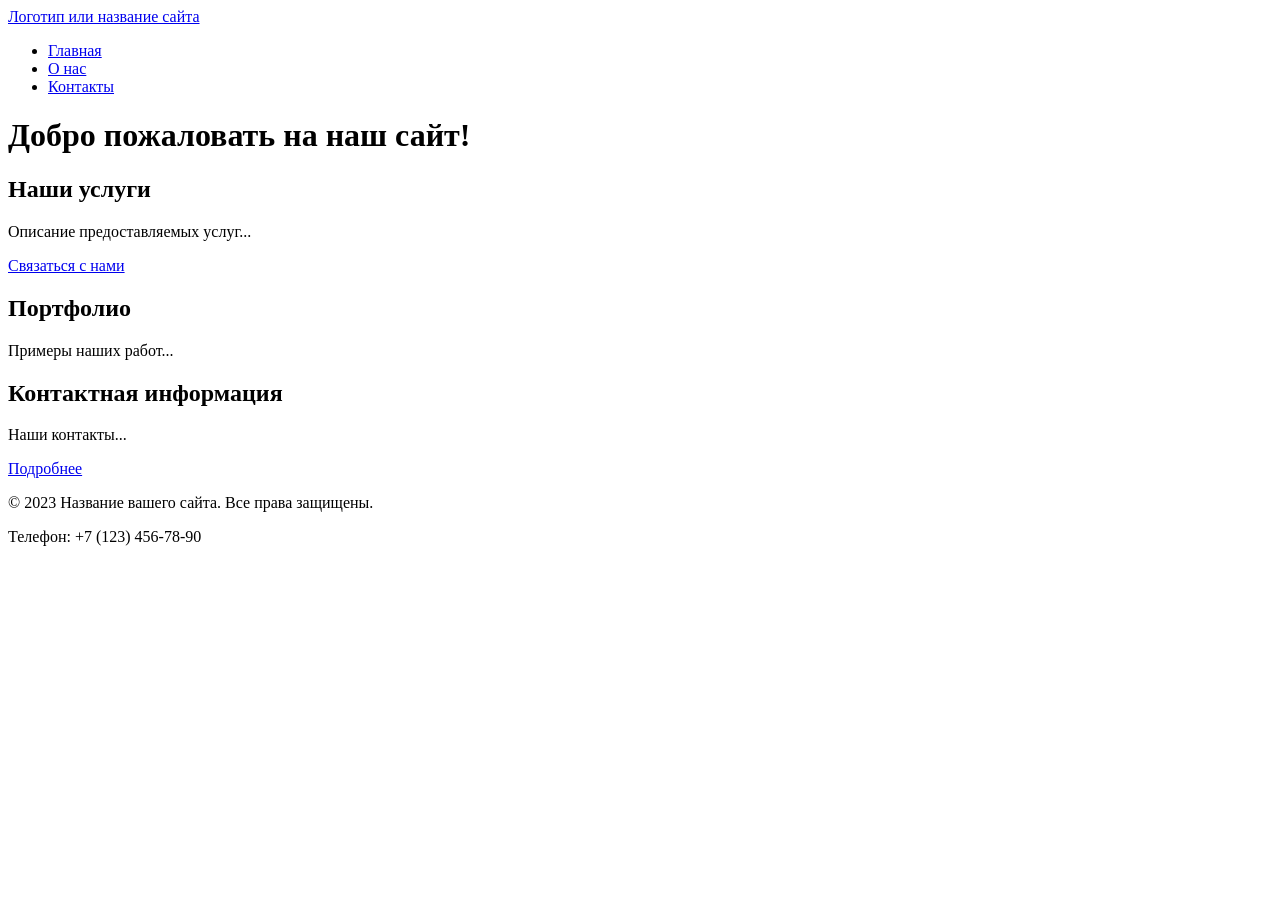
==== index.html @ ac94b68e "first commit" ====
<!DOCTYPE html>
<html lang="ru">
<head>
 <meta charset="UTF-8">
 <meta name="viewport" content="width=device-width, initial-scale=1.0">
 <title>Главная - Название вашего сайта</title>
 <meta name="description" content="Краткое описание главной страницы вашего сайта">
 <link rel="icon" href="assets/favicon.ico" type="image/x-icon">
</head>
<body>
 <!-- Шапка сайта -->
 <header>
 <a href="/">Логотип или название сайта</a>
 <!-- Главное меню навигации -->
 <nav>
 <ul>
 <li><a href="index.html">Главная</a></li>
 <li><a href="about.html">О нас</a></li>
 <li><a href="contacts.html">Контакты</a></li>
 </ul>
 </nav>
 </header>
 <!-- Уникальное основное содержимое страницы -->
 <main>
 <h1>Добро пожаловать на наш сайт!</h1>
 <!-- Секция 1 с якорем -->
 <section id="services">
 <h2>Наши услуги</h2>
 <p>Описание предоставляемых услуг...</p>
 <a href="#contacts">Связаться с нами</a> <!-- Якорная ссылка внутри страницы -->
 </section>
 <!-- Секция 2 с якорем -->
 <section id="portfolio">
 <h2>Портфолио</h2>
 <p>Примеры наших работ...</p>
 </section>
 <!-- Секция 3 с якорем -->
 <section id="contacts">
 <h2>Контактная информация</h2>
 <p>Наши контакты...</p>
 <a href="contacts.html">Подробнее</a> <!-- Ссылка на отдельную страницу -->
 </section>
 </main>
 <!-- Подвал сайта -->
 <footer>
 <p>&copy; 2023 Название вашего сайта. Все права защищены.</p>
 <p>Телефон: +7 (123) 456-78-90</p>
 </footer>
</body>
</html>
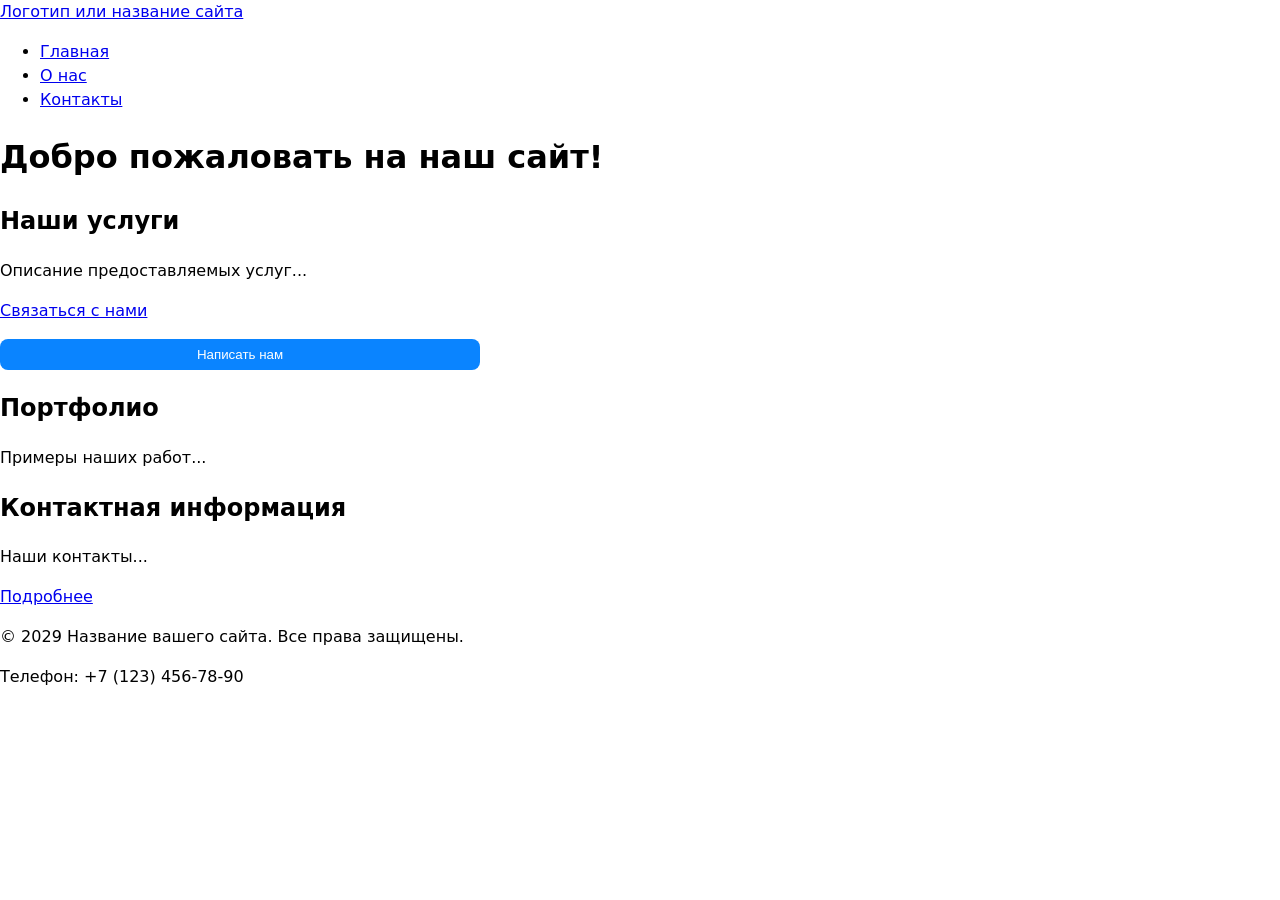
==== commit fb854fff: "PR dev" ====
--- a/index.html
+++ b/index.html
@@ -3,6 +3,8 @@
 <head>
  <meta charset="UTF-8">
  <meta name="viewport" content="width=device-width, initial-scale=1.0">
+ <script src="main.js" defer></script>
+ <link rel="stylesheet" href="styles.css">
  <title>Главная - Название вашего сайта</title>
  <meta name="description" content="Краткое описание главной страницы вашего сайта">
  <link rel="icon" href="assets/favicon.ico" type="image/x-icon">
@@ -28,6 +30,40 @@
  <h2>Наши услуги</h2>
  <p>Описание предоставляемых услуг...</p>
  <a href="#contacts">Связаться с нами</a> <!-- Якорная ссылка внутри страницы -->
+<!-- Кнопка открытия модалки -->
+ <p><button id="openDialog" type="button">Написать нам</button>
+<!-- Модалка с формой -->
+<dialog id="contactDialog" aria-labelledby="dialogTitle">
+ <h2 id="dialogTitle">Обратная связь</h2>
+ <form id="contactForm" method="dialog" novalidate>
+ <label for="name">Имя</label>
+ <input id="name" name="name" type="text" required minlength="2"
+autocomplete="given-name">
+ <label for="email">E-mail</label>
+ <input id="email" name="email" type="email" required
+autocomplete="email">
+ <label for="phone">Телефон</label>
+ <input id="phone" name="phone" type="tel" inputmode="tel"
+autocomplete="tel"
+ aria-describedby="phoneHelp" placeholder="+7 (___) ___-__-__"
+ required pattern="^\+7 \(\d{3}\) \d{3}-\d{2}-\d{2}$">
+ <small id="phoneHelp">Формат: +7 (900) 000-00-00</small>
+ <label for="date">Дата</label>
+ <input id="date" name="date" type="date">
+ <label for="topic">Тема</label>
+ <select id="topic" name="topic" required>
+ <option value="">Выберите тему</option>
+ <option>Вопрос</option>
+ <option>Заказ</option>
+ </select>
+ <label for="message">Сообщение</label>
+ <textarea id="message" name="message" rows="4" required></textarea>
+ <div class="form-actions">
+ <button type="button" id="closeDialog">Закрыть</button>
+ <button type="submit">Отправить</button>
+ </div>
+ </form>
+</dialog>
  </section>
  <!-- Секция 2 с якорем -->
  <section id="portfolio">
@@ -43,7 +79,7 @@
  </main>
  <!-- Подвал сайта -->
  <footer>
- <p>&copy; 2023 Название вашего сайта. Все права защищены.</p>
+ <p>&copy; 2029 Название вашего сайта. Все права защищены.</p>
  <p>Телефон: +7 (123) 456-78-90</p>
  </footer>
 </body>
--- a/styles.css
+++ b/styles.css
@@ -0,0 +1,34 @@
+/* БАЗА: читаемость и предсказуемость размеров */
+* { box-sizing: border-box; }
+html, body { margin: 0; padding: 0; }
+body { font-family: system-ui, -apple-system, "Segoe UI", Roboto, Arial,
+sans-serif; line-height: 1.5; }
+/* Формы: размеры, отступы, визуальный порядок */
+label { display: block; margin: 0.5rem 0 0.25rem; }
+input, select, textarea, button {
+ width: 100%;
+ max-width: 480px;
+ padding: .5rem .75rem;
+ border: 1px solid #c8c8c8;
+ border-radius: 8px;
+ background: #fff;
+}
+/* Кнопка по умолчанию */
+button, [type="submit"] {
+ background: #0a84ff;
+ color: #fff;
+ border: none;
+ cursor: pointer;
+}
+/* Состояния: клавиатура/мышь/ошибки */
+:where(input, select, textarea, button):focus-visible {
+ outline: 2px solid #0a84ff; outline-offset: 2px;
+}
+button:hover { filter: brightness(0.95); }
+:disabled, [aria-disabled="true"] { opacity: .6; cursor: not-allowed; }
+/* Подсветка ошибочных полей (установите aria-invalid="true") */
+[aria-invalid="true"] { border-color: #b00020; }
+
+dialog { padding: 1.25rem; border: none; border-radius: 12px; }
+dialog::backdrop { background: rgba(0,0,0,.5); }
+.form-actions { display:flex; gap:.5rem; margin-top:1rem; }
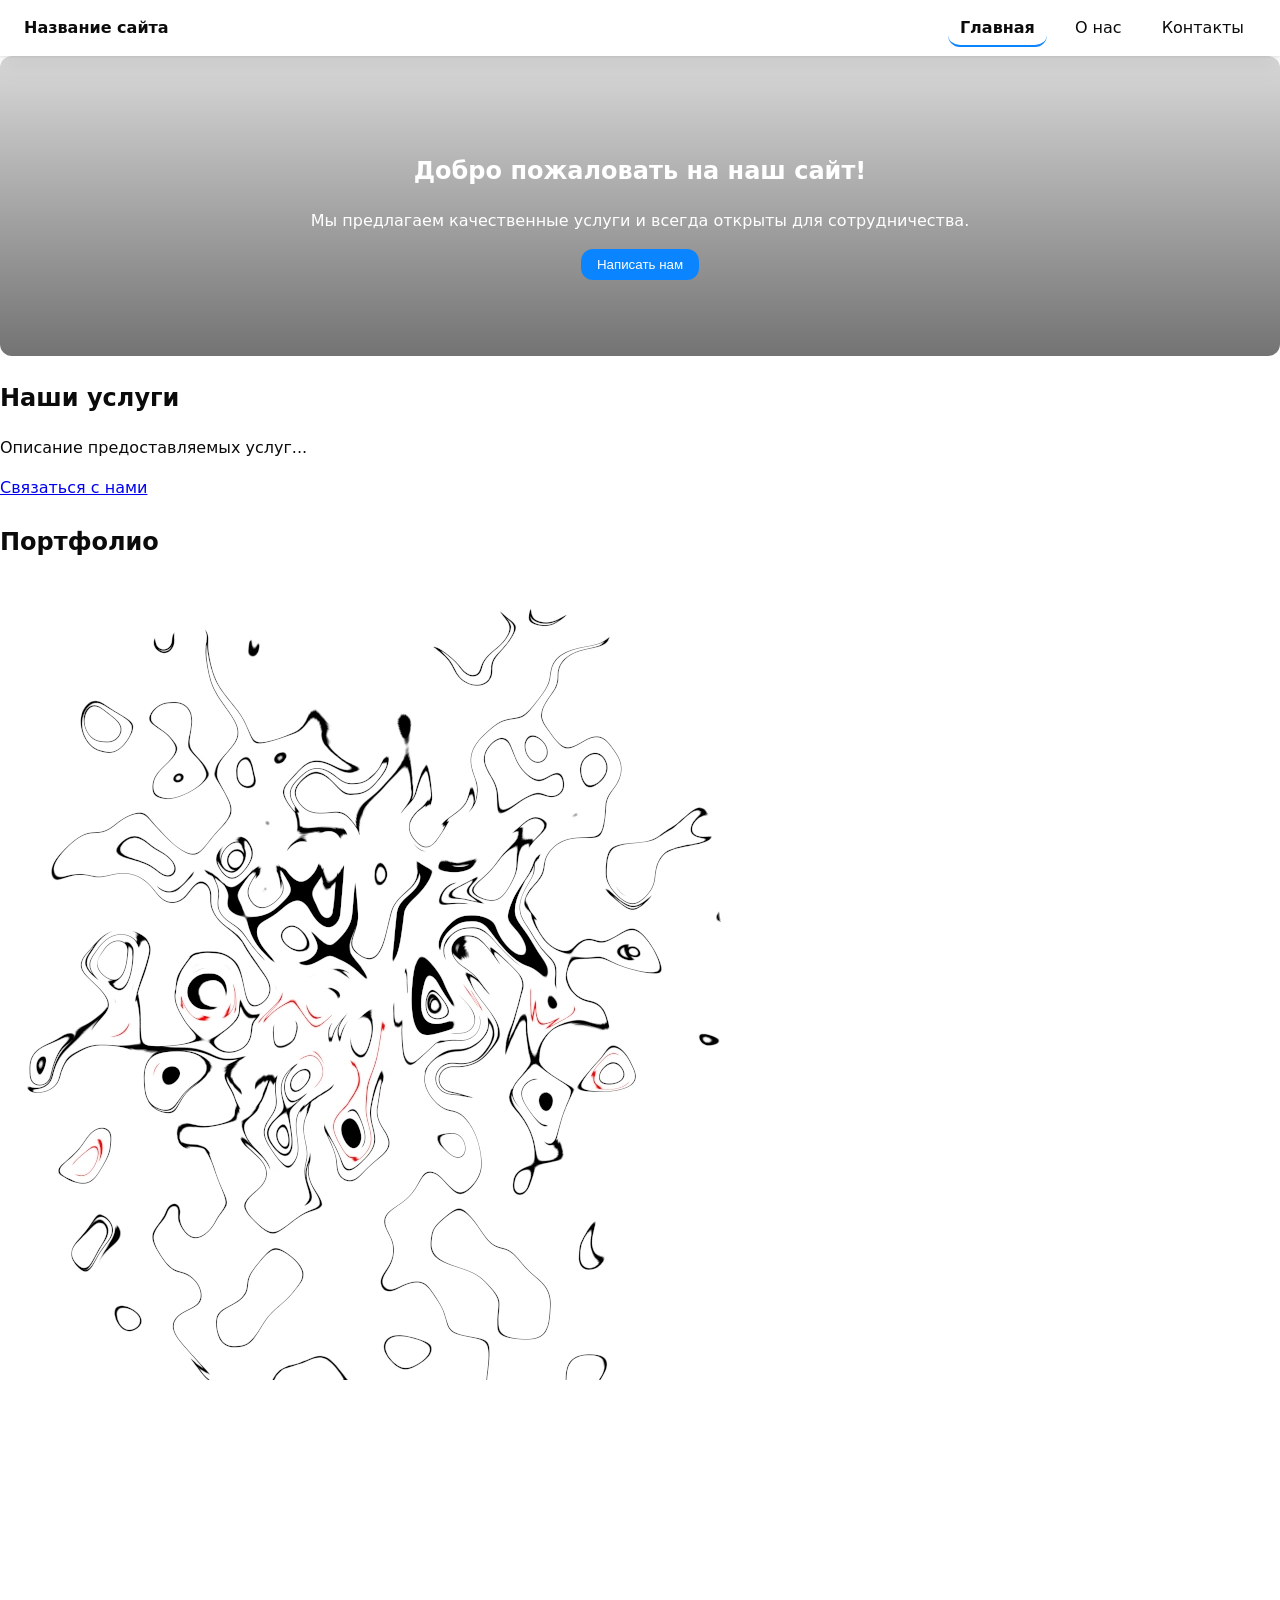
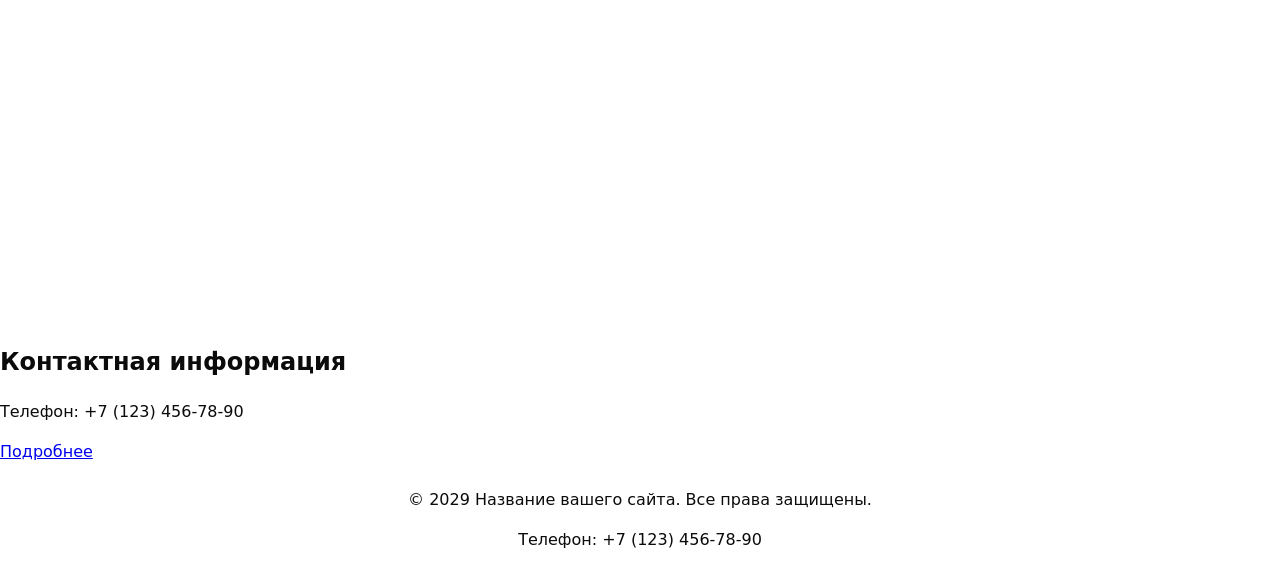
==== commit 6f308596: "Выполнение 4 практики" ====
--- a/index.html
+++ b/index.html
@@ -1,86 +1,112 @@
 <!DOCTYPE html>
 <html lang="ru">
+
 <head>
- <meta charset="UTF-8">
- <meta name="viewport" content="width=device-width, initial-scale=1.0">
- <script src="main.js" defer></script>
- <link rel="stylesheet" href="styles.css">
- <title>Главная - Название вашего сайта</title>
- <meta name="description" content="Краткое описание главной страницы вашего сайта">
- <link rel="icon" href="assets/favicon.ico" type="image/x-icon">
+    <meta charset="UTF-8">
+    <meta name="viewport" content="width=device-width, initial-scale=1.0">
+    <title>Главная – Название вашего сайта</title>
+    <meta name="description"
+        content="Добро пожаловать на сайт нашей компании. Узнайте больше о нас, наших услугах и свяжитесь с нами.">
+    <link rel="icon" href="assets/favicon.ico" type="image/x-icon">
+    <link rel="stylesheet" href="styles.css">
+    <script src="main.js" defer></script>
 </head>
+
 <body>
- <!-- Шапка сайта -->
- <header>
- <a href="/">Логотип или название сайта</a>
- <!-- Главное меню навигации -->
- <nav>
- <ul>
- <li><a href="index.html">Главная</a></li>
- <li><a href="about.html">О нас</a></li>
- <li><a href="contacts.html">Контакты</a></li>
- </ul>
- </nav>
- </header>
- <!-- Уникальное основное содержимое страницы -->
- <main>
- <h1>Добро пожаловать на наш сайт!</h1>
- <!-- Секция 1 с якорем -->
- <section id="services">
- <h2>Наши услуги</h2>
- <p>Описание предоставляемых услуг...</p>
- <a href="#contacts">Связаться с нами</a> <!-- Якорная ссылка внутри страницы -->
-<!-- Кнопка открытия модалки -->
- <p><button id="openDialog" type="button">Написать нам</button>
-<!-- Модалка с формой -->
-<dialog id="contactDialog" aria-labelledby="dialogTitle">
- <h2 id="dialogTitle">Обратная связь</h2>
- <form id="contactForm" method="dialog" novalidate>
- <label for="name">Имя</label>
- <input id="name" name="name" type="text" required minlength="2"
-autocomplete="given-name">
- <label for="email">E-mail</label>
- <input id="email" name="email" type="email" required
-autocomplete="email">
- <label for="phone">Телефон</label>
- <input id="phone" name="phone" type="tel" inputmode="tel"
-autocomplete="tel"
- aria-describedby="phoneHelp" placeholder="+7 (___) ___-__-__"
- required pattern="^\+7 \(\d{3}\) \d{3}-\d{2}-\d{2}$">
- <small id="phoneHelp">Формат: +7 (900) 000-00-00</small>
- <label for="date">Дата</label>
- <input id="date" name="date" type="date">
- <label for="topic">Тема</label>
- <select id="topic" name="topic" required>
- <option value="">Выберите тему</option>
- <option>Вопрос</option>
- <option>Заказ</option>
- </select>
- <label for="message">Сообщение</label>
- <textarea id="message" name="message" rows="4" required></textarea>
- <div class="form-actions">
- <button type="button" id="closeDialog">Закрыть</button>
- <button type="submit">Отправить</button>
- </div>
- </form>
-</dialog>
- </section>
- <!-- Секция 2 с якорем -->
- <section id="portfolio">
- <h2>Портфолио</h2>
- <p>Примеры наших работ...</p>
- </section>
- <!-- Секция 3 с якорем -->
- <section id="contacts">
- <h2>Контактная информация</h2>
- <p>Наши контакты...</p>
- <a href="contacts.html">Подробнее</a> <!-- Ссылка на отдельную страницу -->
- </section>
- </main>
- <!-- Подвал сайта -->
- <footer>
- <p>&copy; 2029 Название вашего сайта. Все права защищены.</p>
- <p>Телефон: +7 (123) 456-78-90</p>
- </footer>
+
+    <!-- ШАПКА -->
+    <header class="site-header">
+        <a href="index.html" class="site-header__brand">Название сайта</a>
+        <nav class="site-nav">
+            <ul class="site-nav__list">
+                <li><a href="index.html" class="site-nav__link site-nav__link--active">Главная</a></li>
+                <li><a href="about.html" class="site-nav__link">О нас</a></li>
+                <li><a href="contacts.html" class="site-nav__link">Контакты</a></li>
+            </ul>
+        </nav>
+    </header>
+
+    <!-- HERO -->
+    <section class="hero">
+        <h1>Добро пожаловать на наш сайт!</h1>
+        <p>Мы предлагаем качественные услуги и всегда открыты для сотрудничества.</p>
+        <button id="openDialog" type="button">Написать нам</button>
+    </section>
+
+    <main>
+        <!-- СЕКЦИЯ: услуги -->
+        <section id="services" class="mt-4">
+            <h2>Наши услуги</h2>
+            <p>Описание предоставляемых услуг...</p>
+            <a href="#contacts">Связаться с нами</a>
+        </section>
+
+        <!-- СЕКЦИЯ: портфолио -->
+        <section id="portfolio" class="mt-4">
+            <h2>Портфолио</h2>
+            <picture>
+                <source srcset="img/portfolio-800.webp" type="image/webp">
+                <img src="img/portfolio-800.jpg" alt="Пример нашей работы" loading="lazy">
+            </picture>
+        </section>
+
+        <!-- Вставка с Rutube; замените XXXXXXXXXXXX на ID ролика -->
+        <div class="media">
+            <iframe src="https://rutube.ru/play/embed/cbd6ce2f7aeabb685e8953865601f6b1" title="Видео о проекте"
+                allow="autoplay; encrypted-media; picture-in-picture; web-share"
+                allowfullscreen loading="lazy"></iframe>
+        </div>
+        </div>
+
+        <!-- СЕКЦИЯ: контакты -->
+        <section id="contacts" class="mt-4">
+            <h2>Контактная информация</h2>
+            <p>Телефон: +7 (123) 456-78-90</p>
+            <a href="contacts.html">Подробнее</a>
+        </section>
+    </main>
+
+    <!-- МОДАЛКА -->
+    <dialog id="contactDialog" aria-labelledby="dialogTitle">
+        <h2 id="dialogTitle">Обратная связь</h2>
+        <form id="contactForm" method="dialog" novalidate>
+            <label for="name" class="form__label">Имя</label>
+            <input id="name" name="name" type="text" class="form__input" required minlength="2"
+                autocomplete="given-name">
+
+            <label for="email" class="form__label">E-mail</label>
+            <input id="email" name="email" type="email" class="form__input" required autocomplete="email">
+
+            <label for="phone" class="form__label">Телефон</label>
+            <input id="phone" name="phone" type="tel" class="form__input" placeholder="+7 (___) ___-__-__" required>
+            <small id="phoneHelp">Формат: +7 (900) 000-00-00</small>
+
+            <label for="date" class="form__label">Дата</label>
+            <input id="date" name="date" type="date" class="form__input">
+
+            <label for="topic" class="form__label">Тема</label>
+            <select id="topic" name="topic" class="form__select" required>
+                <option value="">Выберите тему</option>
+                <option>Вопрос</option>
+                <option>Заказ</option>
+            </select>
+
+            <label for="message" class="form__label">Сообщение</label>
+            <textarea id="message" name="message" rows="4" class="form__textarea" required></textarea>
+
+            <div class="form-actions mt-3">
+                <button type="button" id="closeDialog">Закрыть</button>
+                <button type="submit">Отправить</button>
+            </div>
+        </form>
+    </dialog>
+
+    <!-- ПОДВАЛ -->
+    <footer class="text-center mt-4">
+        <p>&copy; 2029 Название вашего сайта. Все права защищены.</p>
+        <p>Телефон: +7 (123) 456-78-90</p>
+    </footer>
+
 </body>
-</html>
+
+</html>
--- a/styles.css
+++ b/styles.css
@@ -1,34 +1,161 @@
-/* БАЗА: читаемость и предсказуемость размеров */
+/* ДИЗАЙН-ТОКЕНЫ */
+:root {
+  /* Цвета */
+  --color-bg: #fff;
+  --color-fg: #0b0b0b;
+  --color-muted: #666;
+  --color-primary: #0a84ff;
+  --color-danger: #b00020;
+
+  /* Шрифт и отступы */
+  --font-body: system-ui, -apple-system, "Segoe UI", Roboto, Arial, sans-serif;
+  --space-1: 4px;
+  --space-2: 8px;
+  --space-3: 16px;
+  --space-4: 24px;
+  --space-5: 40px;
+
+  /* Радиусы и тени */
+  --radius: 12px;
+  --shadow: 0 1px 2px rgba(0,0,0,.08), 0 8px 24px rgba(0,0,0,.08);
+}
+
+/* Тёмная тема */
+body.theme-dark {
+  --color-bg: #0b0b0b;
+  --color-fg: #f5f5f5;
+  --color-muted: #aaa;
+  --color-primary: #6aa2ff;
+}
+
+/* RESET + базовые стили */
 * { box-sizing: border-box; }
 html, body { margin: 0; padding: 0; }
-body { font-family: system-ui, -apple-system, "Segoe UI", Roboto, Arial,
-sans-serif; line-height: 1.5; }
-/* Формы: размеры, отступы, визуальный порядок */
-label { display: block; margin: 0.5rem 0 0.25rem; }
-input, select, textarea, button {
- width: 100%;
- max-width: 480px;
- padding: .5rem .75rem;
- border: 1px solid #c8c8c8;
- border-radius: 8px;
- background: #fff;
+body {
+  background: var(--color-bg);
+  color: var(--color-fg);
+  font-family: var(--font-body);
+  line-height: 1.5;
 }
-/* Кнопка по умолчанию */
-button, [type="submit"] {
- background: #0a84ff;
- color: #fff;
- border: none;
- cursor: pointer;
+img, video, iframe { max-width: 100%; display: block; }
+
+/* ШАПКА + НАВИГАЦИЯ */
+.site-header {
+  display: flex;
+  justify-content: space-between;
+  align-items: center;
+  padding: var(--space-3) var(--space-4);
+  background: var(--color-bg);
+  box-shadow: var(--shadow);
 }
-/* Состояния: клавиатура/мышь/ошибки */
-:where(input, select, textarea, button):focus-visible {
- outline: 2px solid #0a84ff; outline-offset: 2px;
+
+.site-header__brand {
+  font-weight: bold;
+  text-decoration: none;
+  color: var(--color-fg);
 }
-button:hover { filter: brightness(0.95); }
-:disabled, [aria-disabled="true"] { opacity: .6; cursor: not-allowed; }
-/* Подсветка ошибочных полей (установите aria-invalid="true") */
-[aria-invalid="true"] { border-color: #b00020; }
 
-dialog { padding: 1.25rem; border: none; border-radius: 12px; }
+.site-nav__list {
+  list-style: none;
+  display: flex;
+  gap: var(--space-3);
+  margin: 0;
+  padding: 0;
+}
+
+.site-nav__link {
+  text-decoration: none;
+  color: var(--color-fg);
+  padding: .5rem .75rem;
+  border-radius: var(--radius);
+  transition: background .2s;
+}
+
+.site-nav__link:hover,
+.site-nav__link:focus-visible {
+  background: var(--color-primary);
+  color: #fff;
+}
+
+.site-nav__link--active {
+  font-weight: bold;
+  border-bottom: 2px solid var(--color-primary);
+}
+
+/* КРОШКИ + ЯКОРЯ */
+html { scroll-behavior: smooth; }
+:target { outline: 2px dashed var(--color-primary); outline-offset: 4px; }
+
+.breadcrumbs {
+  font-size: .9rem;
+  margin: var(--space-2) 0 var(--space-3);
+}
+.breadcrumbs a { color: var(--color-primary); text-decoration: none; }
+
+/* ФОРМЫ + МОДАЛКИ*/
+.form__label {
+  display: block;
+  margin-top: var(--space-2);
+}
+
+.form__input,
+.form__textarea,
+.form__select {
+  width: 100%;
+  max-width: 480px;
+  padding: .5rem .75rem;
+  border: 1px solid #c8c8c8;
+  border-radius: var(--radius);
+}
+
+[aria-invalid="true"] {
+  border-color: var(--color-danger);
+}
+
+button {
+  background: var(--color-primary);
+  color: #fff;
+  border: none;
+  padding: .5rem 1rem;
+  border-radius: var(--radius);
+  cursor: pointer;
+  transition: filter .2s;
+}
+button:hover { filter: brightness(.95); }
+
+dialog {
+  padding: var(--space-4);
+  border: none;
+  border-radius: var(--radius);
+  box-shadow: var(--shadow);
+}
 dialog::backdrop { background: rgba(0,0,0,.5); }
-.form-actions { display:flex; gap:.5rem; margin-top:1rem; }+
+/* HERO-СЕКЦИЯ */
+.hero {
+  background:
+    linear-gradient(to top, rgba(0,0,0,.55), rgba(0,0,0,.15)),
+    url("img/hero-1920.jpg") center/cover no-repeat;
+  color: #fff;
+  padding: clamp(2rem, 6vw, 6rem) 1rem;
+  border-radius: var(--radius);
+  text-align: center;
+}
+
+/* ВИДЕО/МЕДИА */
+.media {
+  aspect-ratio: 16/9;
+  width: min(100%, 960px);
+  margin-inline: auto;
+}
+.media iframe {
+  width: 100%;
+  height: 100%;
+  border: 0;
+  border-radius: var(--radius);
+}
+
+/* УТИЛИТЫ */
+.text-center { text-align: center; }
+.mt-3 { margin-top: var(--space-3); }
+.mt-4 { margin-top: var(--space-4); }
